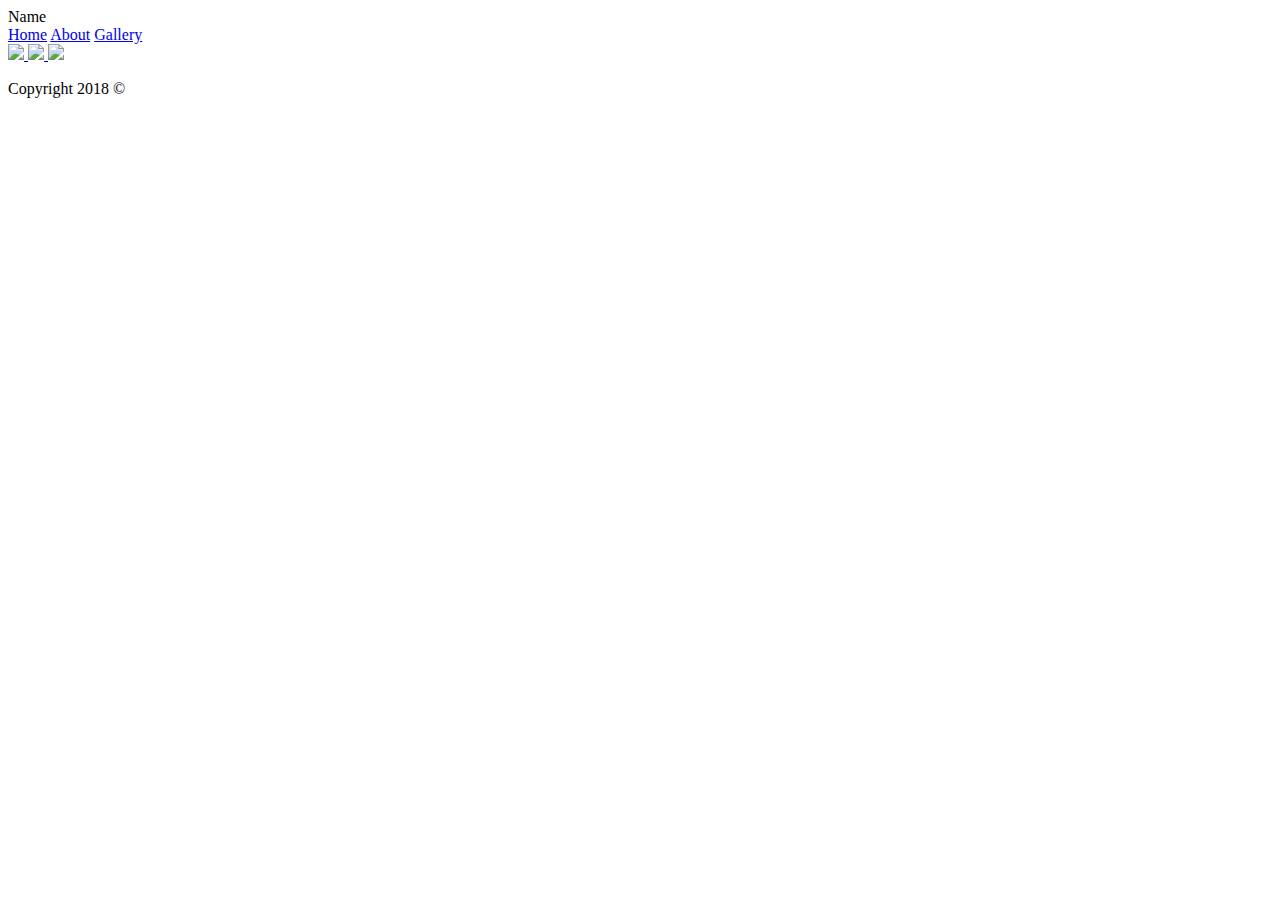
==== index.html @ f37d42e6 "blash" ====
<!DOCTYPE html>
<html>
    <head>
        <meta charset="utf-8"/>
        <title> Ford torino </title>
        <link rel="stylesheet" href="css/style.css" type="text/css" />
    </head>
    <body>
        <div class="header">Name</div>
        <div class=navbar>
             <a href="#">Home</a>
             <a href="#">About</a>
             <a href="#">Gallery</a>
        </div>
        <div class="main">
        </div>
        <div class="content">
        </div>
        <div class="footer">
            <div class="social">
                <a href="#">
                    <img class="social-image" src="https://upload.wikimedia.org/wikipedia/commons/thumb/c/c2/F_icon.svg/2000px-F_icon.svg.png">
                </a>
                <a href="#">
                    <img class="social-image" src="http://goinkscape.com/wp-content/uploads/2015/07/twitter-logo-final.png">
                </a>
                <a href="#">
                    <img class="social-image" src="https://instagram-brand.com/wp-content/uploads/2016/11/app-icon2.png">
                </a>
            </div>
            <div>
                <p>Copyright 2018 &copy</p>
            </div>
        </div>
        <script src="https://ajax.googleapis.com/ajax/libs/jquery/3.3.1/jquery.min.js"></script>
        <script type="text/javascript" src="js/script.js"></script>
    </body>
</html>
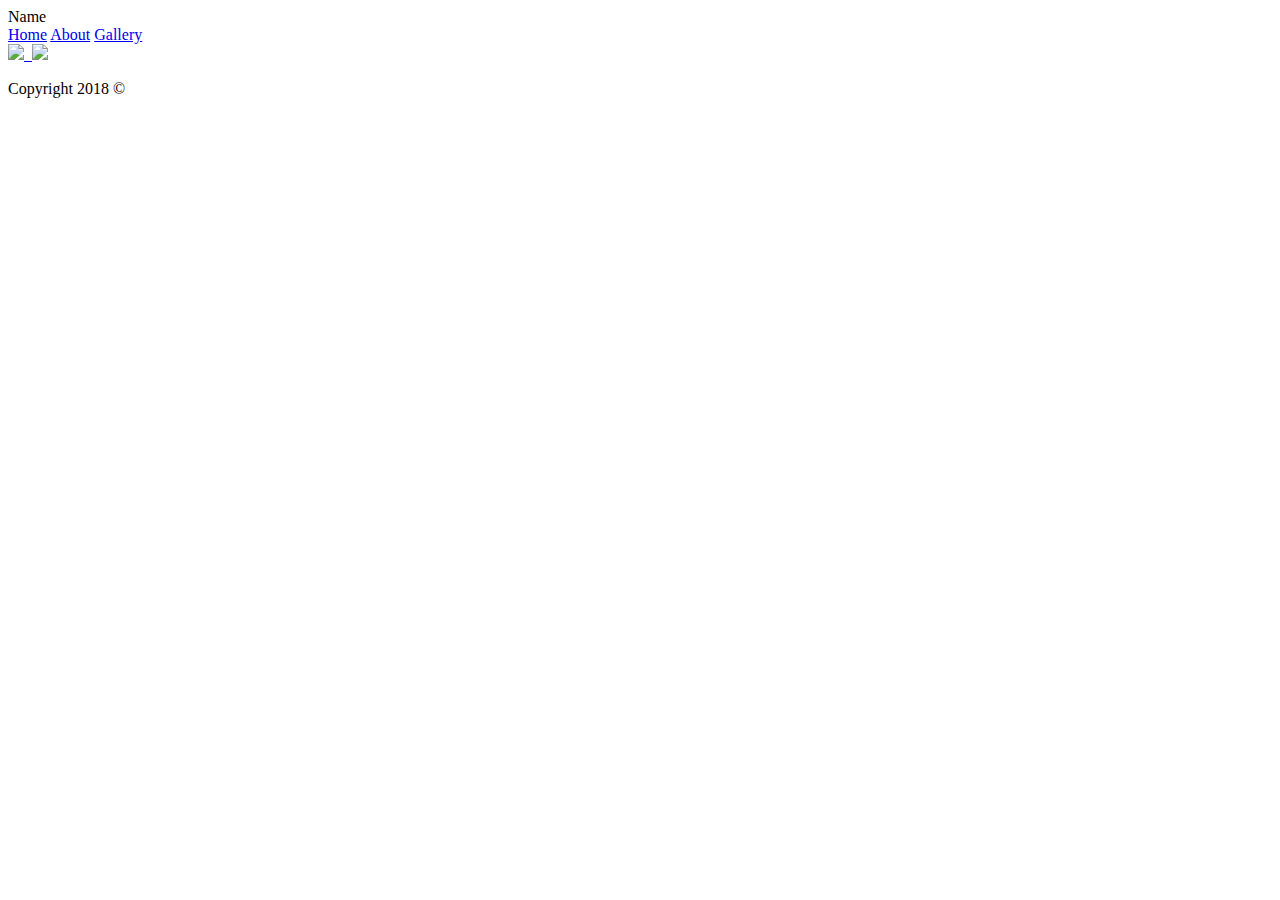
==== commit 330462fe: "day 1" ====
--- a/index.html
+++ b/index.html
@@ -8,9 +8,9 @@
     <body>
         <div class="header">Name</div>
         <div class=navbar>
-             <a href="#">Home</a>
-             <a href="#">About</a>
-             <a href="#">Gallery</a>
+             <a href="#Home">Home</a>
+             <a href="#about">About</a>
+             <a href="#gallery">Gallery</a>
         </div>
         <div class="main">
         </div>
@@ -18,13 +18,13 @@
         </div>
         <div class="footer">
             <div class="social">
-                <a href="#">
-                    <img class="social-image" src="https://upload.wikimedia.org/wikipedia/commons/thumb/c/c2/F_icon.svg/2000px-F_icon.svg.png">
+                <a href="#Facebook">
+                    <img class="social-image" src="https://www.facebook.com/groups/thefordtorinoclub19681979/">
                 </a>
-                <a href="#">
-                    <img class="social-image" src="http://goinkscape.com/wp-content/uploads/2015/07/twitter-logo-final.png">
+                <a href="#Instagram">
+                    <img class="https://www.instagram.com/p/BIMxaXRASQf/?hl=es">
                 </a>
-                <a href="#">
+                <a href="#Google">
                     <img class="social-image" src="https://instagram-brand.com/wp-content/uploads/2016/11/app-icon2.png">
                 </a>
             </div>
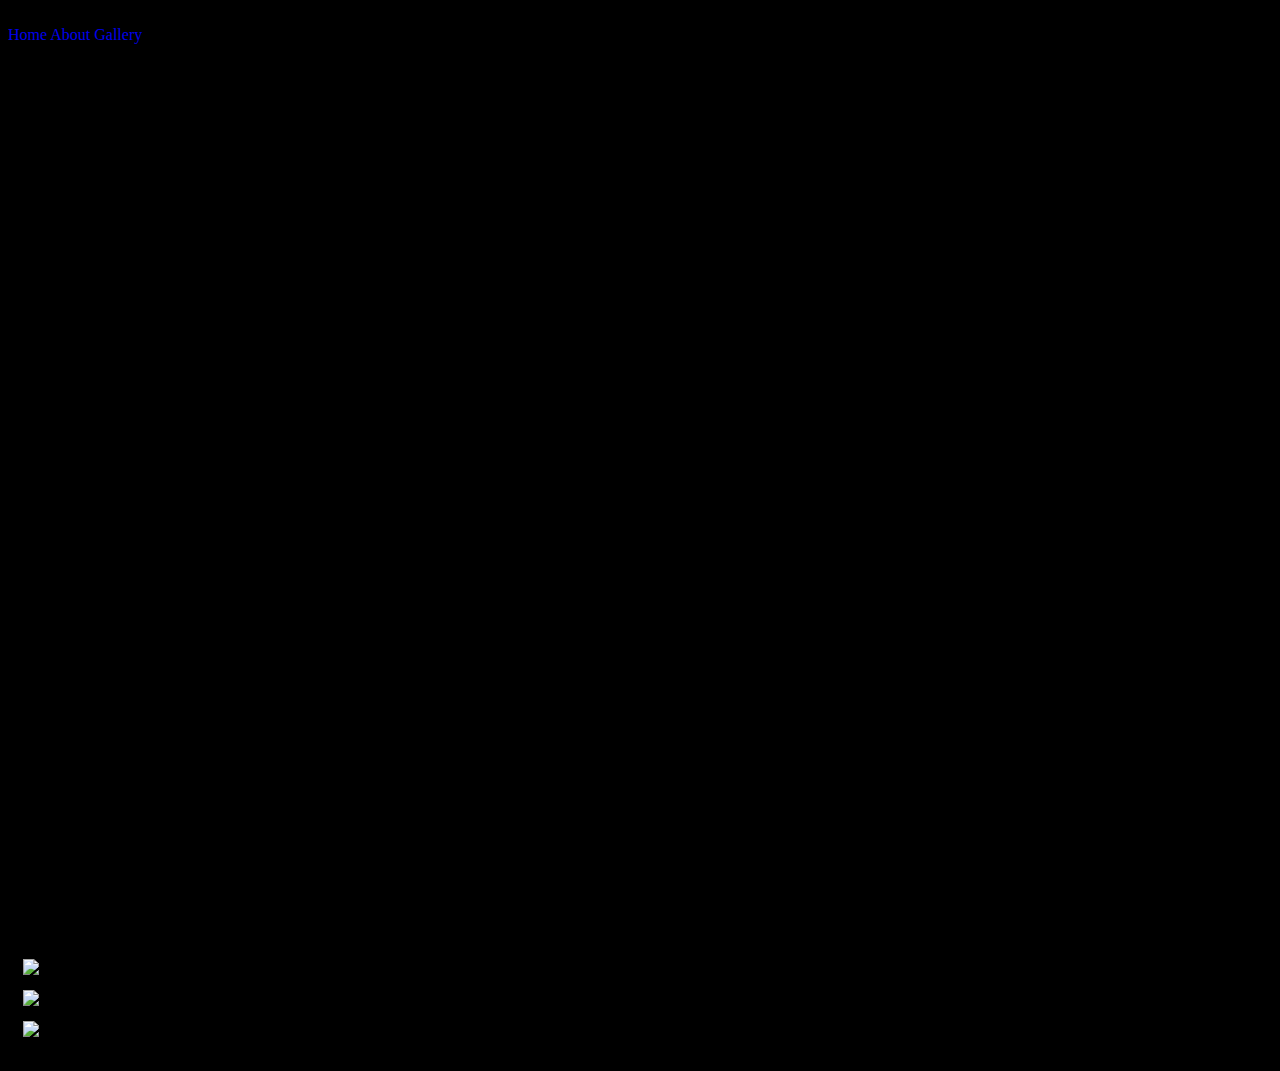
==== commit 3f03feb4: "comment" ====
--- a/index.html
+++ b/index.html
@@ -18,14 +18,14 @@
         </div>
         <div class="footer">
             <div class="social">
-                <a href="#Facebook">
-                    <img class="social-image" src="https://www.facebook.com/groups/thefordtorinoclub19681979/">
+                <a href="https://www.facebook.com/groups/thefordtorinoclub19681979/">
+                    <img class="social-image" src="https://upload.wikimedia.org/wikipedia/commons/thumb/c/c2/F_icon.svg/2000px-F_icon.svg.png">
                 </a>
-                <a href="#Instagram">
-                    <img class="https://www.instagram.com/p/BIMxaXRASQf/?hl=es">
+                <a href="https://www.instagram.com/p/BIMxaXRASQf/?hl=es">
+                    <img class="social-image" src="https://instagram-brand.com/wp-content/uploads/2016/11/app-icon2.png">
                 </a>
-                <a href="#Google">
-                    <img class="social-image" src="https://instagram-brand.com/wp-content/uploads/2016/11/app-icon2.png">
+                <a href="https://classics.autotrader.com/classic-cars-for-sale/ford-torino-for-sale">
+                    <img class="social-image" src="https://www.google.com/images/branding/googlelogo/2x/googlelogo_color_120x44dp.png">
                 </a>
             </div>
             <div>
--- a/css/style.css
+++ b/css/style.css
@@ -0,0 +1,30 @@
+html {
+    height: 100%;
+}
+
+body {
+    background-color:black;
+    height: 100%;
+    
+}
+a {
+    text-decoration: none;
+    
+}
+
+.main {
+    height: 100%;
+}
+.social-image{
+     display:flex;
+    justify-content:flex-start;
+    width: 50px;
+    margin: 15px;
+}
+.thumbnail-image{
+    display:flex;
+    justify-content:space-between;
+    width: 550px;
+    margin: 50px; 
+
+}